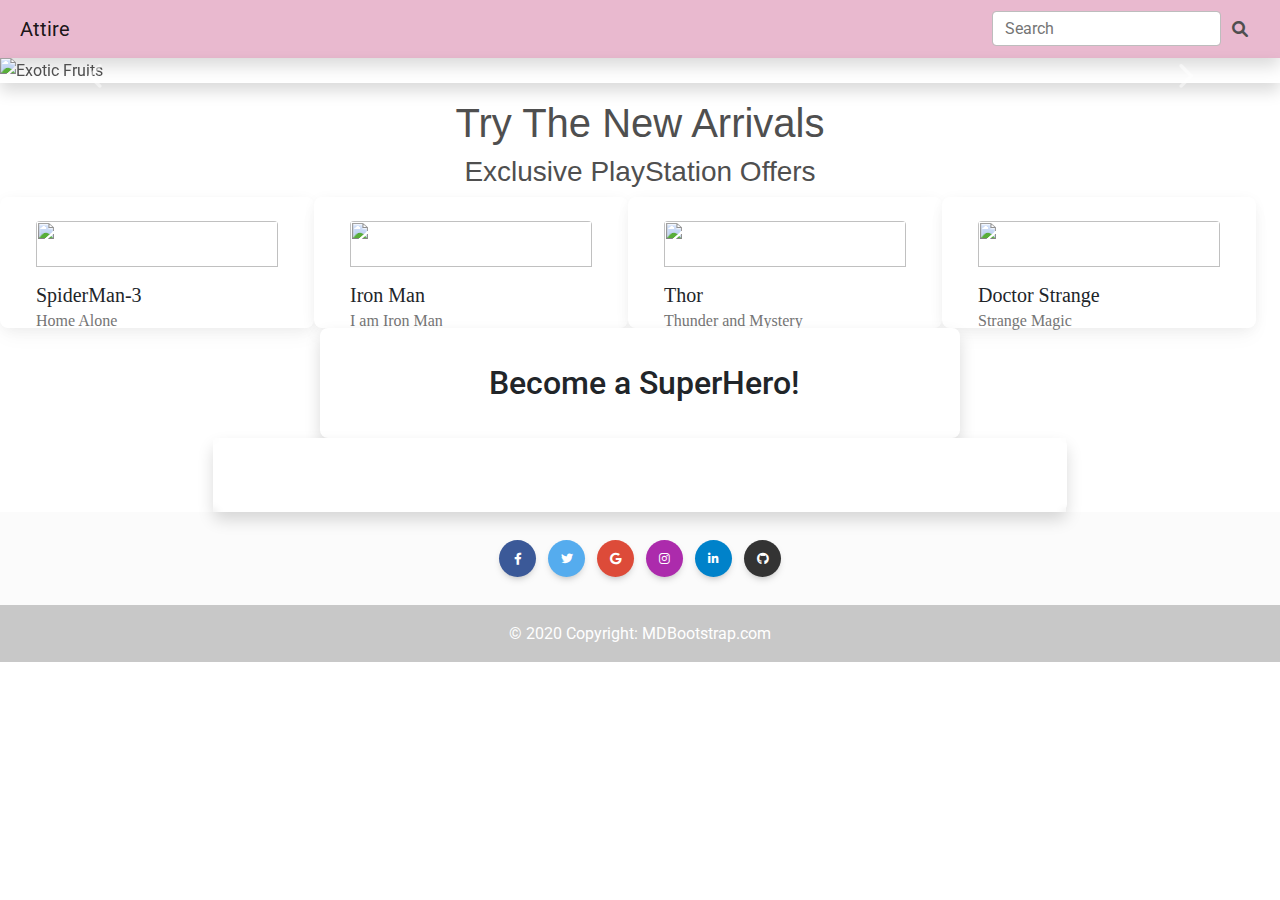
==== E-commerce-API/Index.html @ abd48f12 "21-5-23" ====
<!DOCTYPE html>
<html lang="en">
  <head>
    <meta charset="UTF-8" />
    <meta name="viewport" content="width=device-width, initial-scale=1, shrink-to-fit=no" />
    <meta http-equiv="x-ua-compatible" content="ie=edge" />
    <title>Index</title>
    <script src="bootstrap-5.3.0-alpha3-dist/js/bootstrap.min.js"></script>
    <link rel="stylesheet" href="bootstrap-5.3.0-alpha3-dist/css/bootstrap.min.css">
    <!-- MDB icon -->
    <link rel="icon" href="img/mdb-favicon.ico" type="image/x-icon" />
    <!-- Font Awesome -->
    <link
      rel="stylesheet"
      href="https://cdnjs.cloudflare.com/ajax/libs/font-awesome/6.0.0/css/all.min.css"
    />
    <!-- Google Fonts Roboto -->
    <link
      rel="stylesheet"
      href="https://fonts.googleapis.com/css2?family=Roboto:wght@300;400;500;700;900&display=swap"
    />
    <!-- MDB -->
    <link rel="stylesheet" href="css/mdb.min.css" />

    <!-- MDB -->
    <script type="text/javascript" src="js/mdb.min.js"></script>
    <link rel="stylesheet" href="MDB/css/mdb.min.css">
    <!-- Custom scripts -->
    <script src="MDB/js/mdb.min.js"></script>
    <script type="text/javascript"></script>

    <link rel="stylesheet" href="styling.css">
  </head>
  <body>
    <!-- Start your project here-->
    
<!-- nav bar  -->
<nav class="navbar shadow p-2">
  <div class="container-fluid">
    <a class="navbar-brand">Attire</a>
    <form class="d-flex input-group w-auto">
      <input type="search" class="form-control rounded" placeholder="Search" aria-label="Search" aria-describedby="search-addon" />
      <span class="input-group-text border-0" id="search-addon">
        <i class="fas fa-search"></i>
      </span>
    </form>
  </div>
</nav>


<!-- carousel -->
<div id="carouselExampleInterval" class="carousel slide shadow" data-mdb-ride="carousel">
  <div class="carousel-inner">
 
    <div class="carousel-item active hover-zoom hover-shadow">
      <img src="https://wallpaperaccess.com/full/116665.jpg" class="d-block w-100" alt="Exotic Fruits"/>
    </div>
    <div class="carousel-item hover-zoom hover-shadow">
      <img src="https://images4.alphacoders.com/940/940881.jpg" class="d-block w-100" alt="Exotic Fruits"/>
    </div>
    <div class="carousel-item hover-zoom hover-shadow">
      <img src="https://images.alphacoders.com/124/1247503.jpeg" class="d-block w-100" alt="Exotic Fruits"/>
    </div>
  </div>
  <button class="carousel-control-prev" data-mdb-target="#carouselExampleInterval" type="button" data-mdb-slide="prev">
    <span class="carousel-control-prev-icon" aria-hidden="true"></span>
    <span class="visually-hidden">Previous</span>
  </button>
  <button class="carousel-control-next" data-mdb-target="#carouselExampleInterval" type="button" data-mdb-slide="next">
    <span class="carousel-control-next-icon" aria-hidden="true"></span>
    <span class="visually-hidden">Next</span>
  </button>
</div>



<div class="text-center  categories container-fluid mt-3">
  <h1>Try The New Arrivals</h1>
  <h3>Exclusive PlayStation Offers</h3>
</div>
<div class="container-fluid row ">
  <div class="card col-sm-3 col-md-3 col-lg-3" >
    <div class="card-body hover-zoom">
      <img class="w-100 h-75 rounded " src="https://64.media.tumblr.com/4fe6d40d2d9af0f536b5caba676997d3/e45e7ec799d03224-5a/s540x810/729b834fa29b35d5c7146cb8bf9138954f3092cd.gif" alt="">
      <h5 class="cat card-title">SpiderMan-3</h5>
      <h6 class="cat card-subtitle mb-2 text-muted">Home Alone</h6>
    </div>
  </div>
  <div class="card col-sm-3 col-md-3 col-lg-3" >
    <div class="card-body hover-zoom">
      <img class="w-100 h-75 rounded" src="https://i.pinimg.com/originals/f4/01/16/f40116eb12c2746e72198c98aab5f6fc.gif" alt="">
      <h5 class="cat card-title">Iron Man</h5>
      <h6 class="cat card-subtitle mb-2 text-muted">I am Iron Man</h6>
    </div>
  </div>
  <div class="card col-sm-3 col-md-3 col-lg-3" >
    <div class="card-body hover-zoom">
      <img class="w-100 h-75 rounded" src="https://media.tenor.com/Aa66xUzSzSEAAAAC/thor-avengers.gif" alt="">
      <h5 class="cat card-title">Thor</h5>
      <h6 class="cat card-subtitle mb-2 text-muted">Thunder and Mystery</h6>
    </div>
  </div>
  <div class="card col-sm-3 col-md-3 col-lg-3" >
    <div class="card-body hover-zoom">
      <img class="w-100 h-75 rounded" src="https://giffiles.alphacoders.com/214/214286.gif" alt="">
      <h5 class="cat card-title">Doctor Strange</h5>
      <h6 class="cat card-subtitle mb-2 text-muted">Strange Magic</h6>
    </div>
  </div>
</div>
 
<!-- cards  -->
<div>

  <div class="card col-lg-6  container shadow">
    <div class="card-body row m-2">
      
<img class="col-lg-6 rounded" src="https://i.pinimg.com/564x/5f/d7/80/5fd780a3f1539df80eda8d25e47417c7.jpg" alt="">
<img class="col-lg-5 rounded" src="https://i.pinimg.com/564x/03/30/c8/0330c803ed5cecb84ee42eaeb7dc130d.jpg" alt="">
<h2 class="text-center m-1">Become a SuperHero!</h2>  
    </div>
  </div>
</div>


<div>
  <div class="card container comics col-lg-8 slide shadow">
    <div class="card-body text-center" id="comicbook">
      <div id="carouselExampleFade" class="carousel slide carousel-fade" data-bs-ride="carousel">
        <div class="carousel-inner">
          <div class="carousel-item active">
       <img class="col-lg-6 rounded" src="https://i.pinimg.com/564x/07/3f/6a/073f6aa3badbcc1f47047a5976a2048a.jpg" alt=""> 
    </div>
          <div class="carousel-item">
            <img class="col-lg-6 rounded" src="https://i.pinimg.com/564x/b8/2d/a0/b82da0cb79323966a81d618a2b02d4c5.jpg" alt=""> 
          </div>
          <div class="carousel-item">
            <img class="col-lg-6 rounded" src="https://i.pinimg.com/564x/42/82/31/42823116bbac6a76b2c2307f6fca65d4.jpg" alt=""> 
          </div>
        </div>
        <button class="carousel-control-prev" type="button" data-bs-target="#carouselExampleFade" data-bs-slide="prev">
          <span class="carousel-control-prev-icon" aria-hidden="true"></span>
          <span class="visually-hidden">Previous</span>
        </button>
        <button class="carousel-control-next" type="button" data-bs-target="#carouselExampleFade" data-bs-slide="next">
          <span class="carousel-control-next-icon" aria-hidden="true"></span>
          <span class="visually-hidden">Next</span>
        </button>
      </div>
    </div>
  </div>

</div>







<footer class="bg-light text-center text-white">
  <!-- Grid container -->
  <div class="container p-4 pb-0">
    <!-- Section: Social media -->
    <section class="mb-4">
      <!-- Facebook -->
      <a
        class="btn text-white btn-floating m-1"
        style="background-color: #3b5998;"
        href="#!"
        role="button"
        ><i class="fab fa-facebook-f"></i
      ></a>

      <!-- Twitter -->
      <a
        class="btn text-white btn-floating m-1"
        style="background-color: #55acee;"
        href="#!"
        role="button"
        ><i class="fab fa-twitter"></i
      ></a>

      <!-- Google -->
      <a
        class="btn text-white btn-floating m-1"
        style="background-color: #dd4b39;"
        href="#!"
        role="button"
        ><i class="fab fa-google"></i
      ></a>

      <!-- Instagram -->
      <a
        class="btn text-white btn-floating m-1"
        style="background-color: #ac2bac;"
        href="#!"
        role="button"
        ><i class="fab fa-instagram"></i
      ></a>

      <!-- Linkedin -->
      <a
        class="btn text-white btn-floating m-1"
        style="background-color: #0082ca;"
        href="#!"
        role="button"
        ><i class="fab fa-linkedin-in"></i
      ></a>
      <!-- Github -->
      <a
        class="btn text-white btn-floating m-1"
        style="background-color: #333333;"
        href="#!"
        role="button"
        ><i class="fab fa-github"></i
      ></a>
    </section>
    <!-- Section: Social media -->
  </div>
  <!-- Grid container -->

  <!-- Copyright -->
  <div class="text-center p-3" style="background-color: rgba(0, 0, 0, 0.2);">
    © 2020 Copyright:
    <a class="text-white" href="https://mdbootstrap.com/">MDBootstrap.com</a>
  </div>
  <!-- Copyright -->
</footer>


  </body>
</html>
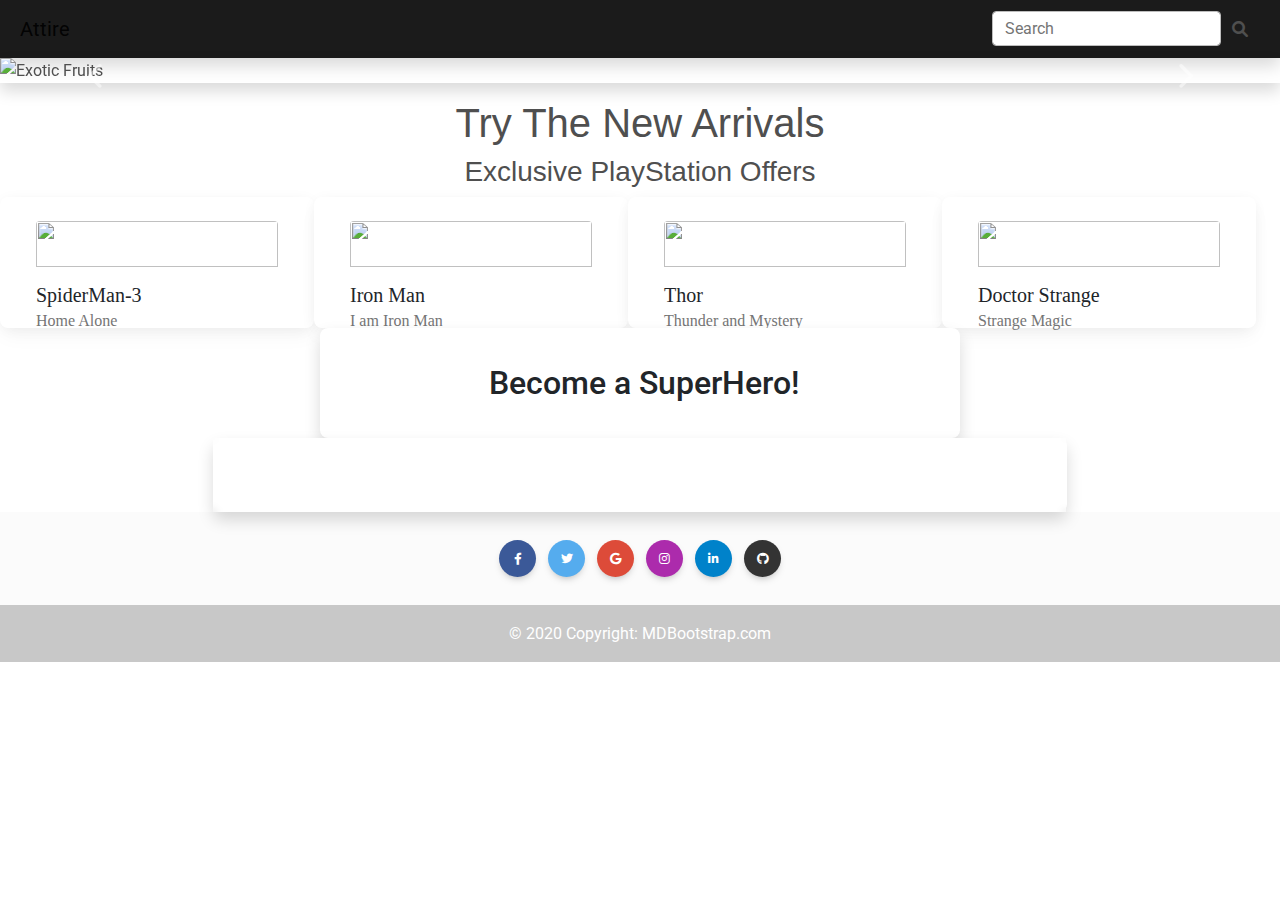
==== commit 57a10f9a: "22.05.23 End of the day" ====
--- a/E-commerce-API/Index.html
+++ b/E-commerce-API/Index.html
@@ -29,7 +29,7 @@
     <script src="MDB/js/mdb.min.js"></script>
     <script type="text/javascript"></script>
 
-    <link rel="stylesheet" href="styling.css">
+    <link rel="stylesheet" href="/E-commerce-API/bootstrap-5.3.0-alpha3-dist/css/styling.css">
   </head>
   <body>
     <!-- Start your project here-->
--- a/E-commerce-API/bootstrap-5.3.0-alpha3-dist/css/styling.css
+++ b/E-commerce-API/bootstrap-5.3.0-alpha3-dist/css/styling.css
@@ -0,0 +1,374 @@
+/* fonts  */
+@font-face {
+  font-family: myfont;
+  src: url('../E-commerce/bootstrap-5.3.0-alpha3-dist/fonts/Nunito-VariableFont_wght.ttf');
+}
+@font-face {
+  font-family: iron man;
+  src: url(bootstrap-5.3.0-alpha3-dist/fonts/iron-man-of-war-2-ncv-font/IronManOfWar2Ncv-E85l.ttf);
+}
+
+
+nav {
+  background: rgb(27, 27, 27);
+
+
+}
+
+.categories{
+font-family: Verdana, Geneva, Tahoma, sans-serif;
+}
+.cat{
+    font-family: myfont;
+}
+
+.comics{
+  padding: 0px;
+  background-image: url("https://i.pinimg.com/564x/53/82/4f/53824f632c33b456e0cce00bc974607e.jpg");
+  
+}
+#comicbook{
+  backdrop-filter: blur(3px);
+  font-family: monospace;
+  color: yellow;
+  
+}
+
+
+
+/* card  */
+.category {
+    width: px;
+    height: 254px;
+    background: #07182E;
+    position: relative;
+    display: flex;
+    place-content: center;
+    place-items: center;
+    overflow: hidden;
+    border-radius: 20px;
+  }
+  
+  .category h2 {
+    z-index: 1;
+    color: white;
+    font-size: 2em;
+  }
+  
+  .category::before {
+    content: '';
+    position: absolute;
+    width: 100px;
+    background-image: linear-gradient(180deg, rgb(0, 183, 255), rgb(255, 48, 255));
+    height: 130%;
+    animation: rotBGimg 3s linear infinite;
+    transition: all 0.2s linear;
+  }
+  
+  @keyframes rotBGimg {
+    from {
+      transform: rotate(0deg);
+    }
+  
+    to {
+      transform: rotate(360deg);
+    }
+  }
+  
+  .category::after {
+    content: '';
+    position: absolute;
+    background: #07182E;
+    
+    inset: 5px;
+    border-radius: 15px;
+  }  
+  
+
+  /* clothes page card  */
+.dressclr{
+  font-family: monospace;
+}
+
+/* button  */
+.uiverse {
+  position: relative;
+  background: #ffffff;
+  color: #000;
+  /* padding: 15px;
+  margin: 10px; */
+  border-radius: 10px;
+  height: 50px;
+  font-size: 13px;
+  display: flex;
+  justify-content: center;
+  align-items: center;
+  flex-direction: column;
+  box-shadow: 0 10px 10px rgba(0, 0, 0, 0.1);
+  cursor: pointer;
+  transition: all 0.2s cubic-bezier(0.68, -0.55, 0.265, 1.55);
+}
+
+.tooltip {
+  position: absolute;
+  top: 0;
+  font-size: 10px;
+  background: #ffffff;
+  color: #ffffff;
+  padding: 5px 8px;
+  border-radius: 5px;
+  box-shadow: 0 10px 10px rgba(0, 0, 0, 0.1);
+  opacity: 0;
+  pointer-events: none;
+  transition: all 0.3s cubic-bezier(0.68, -0.55, 0.265, 1.55);
+}
+
+.tooltip::before {
+  position: absolute;
+  content: "";
+  height: 8px;
+  width: 8px;
+  background: #ffffff;
+  bottom: -3px;
+  left: 50%;
+  transform: translate(-50%) rotate(45deg);
+  transition: all 0.3s cubic-bezier(0.68, -0.55, 0.265, 1.55);
+}
+
+.uiverse:hover .tooltip {
+  top: -45px;
+  opacity: 1;
+  visibility: visible;
+  pointer-events: auto;
+}
+
+svg:hover span,
+svg:hover .tooltip {
+  text-shadow: 0px -1px 0px rgba(0, 0, 0, 0.1);
+}
+
+.uiverse:hover,
+.uiverse:hover .tooltip,
+.uiverse:hover .tooltip::before {
+  background: #457fca;  /* fallback for old browsers */
+  background: -webkit-linear-gradient(to right, #5691c8, #457fca);  /* Chrome 10-25, Safari 5.1-6 */
+  background: linear-gradient(to right, #5691c8, #457fca); /* W3C, IE 10+/ Edge, Firefox 16+, Chrome 26+, Opera 12+, Safari 7+ */
+    color: #ffffff;
+}
+.cart:hover,.cart:hover .tooltip ,
+.cart:hover .tooltip::before{
+  background: #F00000;  /* fallback for old browsers */
+  background: -webkit-linear-gradient(to right, #DC281E, #F00000);  /* Chrome 10-25, Safari 5.1-6 */
+  background: linear-gradient(to right, #DC281E, #F00000); /* W3C, IE 10+/ Edge, Firefox 16+, Chrome 26+, Opera 12+, Safari 7+ */
+  
+}
+  html{
+    scroll-behavior: smooth;
+  }
+  
+
+  /* login css  */
+  .login{
+
+    background: #c2e59c;  /* fallback for old browsers */
+    background: -webkit-linear-gradient(to right, #64b3f4, #c2e59c);  /* Chrome 10-25, Safari 5.1-6 */
+    background: linear-gradient(to right, #64b3f4, #c2e59c); /* W3C, IE 10+/ Edge, Firefox 16+, Chrome 26+, Opera 12+, Safari 7+ */
+    
+  }
+
+
+
+  /* Payments module  */
+  * {
+    margin: 0;
+    padding: 0;
+}
+
+html {
+    height: 100%;
+}
+
+
+
+/*Card containing 2 cards*/
+.card0 {
+	margin: 40px 12px 15px 12px;
+	border: 0;
+}
+
+/*Left Side card*/
+.card1 {
+	margin: 0;
+	padding: 15px;
+	padding-top: 25px;
+	padding-bottom: 0px;
+	background: #263238;
+	height: 100%;
+}
+
+.bill-head {
+	color: #ffffff;
+	font-weight: bold;
+	margin-bottom: 0px;
+	margin-top: 0px;
+	font-size: 30px;
+}
+
+.line {
+	border-right: 1px grey solid;
+}
+
+.bill-date {
+	color: #BDBDBD;
+}
+
+.red-bg {
+	margin-top: 25px;
+	margin-left: 0px;
+	margin-right: 0px;
+	background-color: #F44336;
+	padding-left: 20px !important;
+	padding: 25px 10px 25px 15px;
+}
+
+#total {
+	margin-top: 0px;
+	padding-left: 7px;
+}
+
+#total-label {
+	margin-bottom: 0px;
+	color: #ffffff;
+	padding-left: 7px;
+}
+
+#heading1 {
+	color: #ffffff;
+	font-size: 20px;
+	padding-left: 10px;
+}
+
+#heading2 {
+	font-size: 27px;
+	color: #D50000;
+}
+
+/*For font-awesome icons in Placeholder*/
+.placeicon {
+	font-family: fontawesome !important;
+}
+
+/*Right Side Card*/
+.card2 {
+	padding: 25px;
+	margin: 0;
+	height: 100%;
+}
+
+.form-card .pay {
+	font-weight: bold;
+}
+
+.form-card input, .form-card textarea {
+    padding: 10px 8px 10px 8px;
+    border: none;
+    border: 1px solid lightgrey;
+    border-radius: 0px;
+    margin-bottom: 25px;
+    margin-top: 2px;
+    width: 100%;
+    box-sizing: border-box;
+    font-family: montserrat;
+    color: #2C3E50;
+    font-size: 14px;
+    letter-spacing: 1px;
+}
+
+.form-card input:focus, .form-card textarea:focus {
+    -moz-box-shadow: none !important;
+    -webkit-box-shadow: none !important;
+    box-shadow: none !important;
+    border: none;
+    font-weight: bold;
+    border: 1px solid gray;
+    outline-width: 0;
+}
+
+.btn-info {
+	color: #ffffff !important;
+}
+
+/*Imaged Radio Buttons*/
+.radio-group {
+    position: relative;
+    margin-bottom: 25px;
+}
+
+.radio {
+    display:inline-block;
+    width: 204;
+    height: 64;
+    border-radius: 0;
+    background: lightblue;
+    box-sizing: border-box;
+    border: 2px solid lightgrey;
+    cursor:pointer;
+    margin: 8px 25px 8px 0px; 
+}
+
+.radio:hover {
+    box-shadow: 0px 0px 0px 1px rgba(0, 0, 0, 0.2);
+}
+
+.radio.selected {
+    box-shadow: 0px 0px 0px 1px rgba(0, 0, 0, 0.4);
+}
+
+/*Fit image in bootstrap div*/
+.fit-image{
+    width: 100%;
+    object-fit: cover;
+}
+
+
+
+/* playstation page  */
+.pscarouselIM{
+  background-color: #D50000;
+  color: gold;
+  font-family: iron man;
+}
+.ironman{
+  background-color: #D50000;
+  color: gold;
+}
+.paraironman{
+  font-family: monospace;
+  color: beige;
+}
+
+  /* @keyframes slide-up {
+   0% {
+    transform: translateX(-100%);
+    filter: blur(5px);
+   }
+   100%{
+    transform: translateX(0);
+    filter: blur(0px);
+   }
+    
+  }
+
+  .animatedIronman{
+    animation-name: slide-up;
+    animation-delay: 3s;
+    animation-timing-function: linear;
+    animation-iteration-count: infinite;
+  } */
+
+
+
+  /* comics page  */
+  .comicscarousel{
+    filter: brightness(0.3);
+  }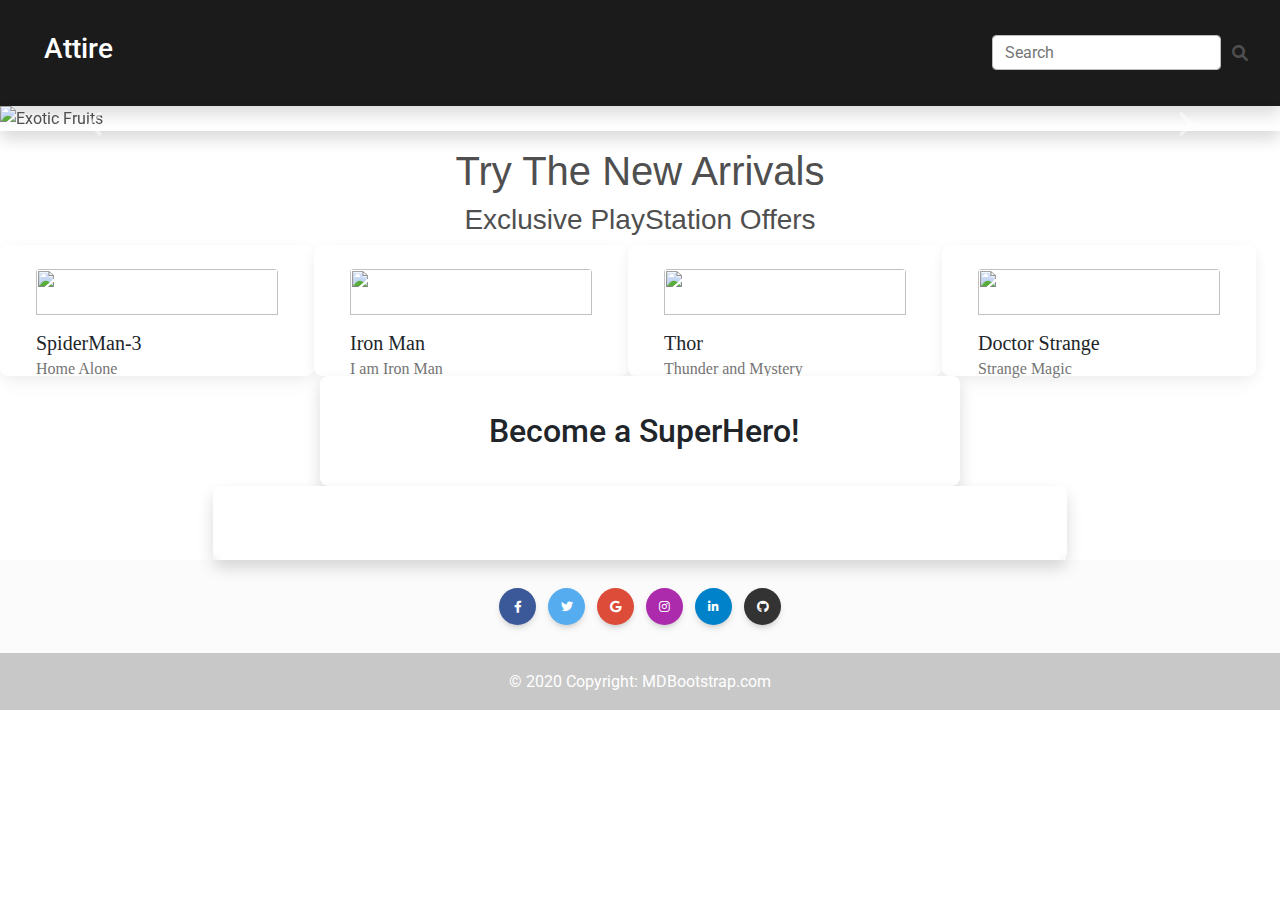
==== commit 1b0544c9: "22MayNightCommit" ====
--- a/E-commerce-API/Index.html
+++ b/E-commerce-API/Index.html
@@ -35,17 +35,18 @@
     <!-- Start your project here-->
     
 <!-- nav bar  -->
-<nav class="navbar shadow p-2">
-  <div class="container-fluid">
-    <a class="navbar-brand">Attire</a>
-    <form class="d-flex input-group w-auto">
-      <input type="search" class="form-control rounded" placeholder="Search" aria-label="Search" aria-describedby="search-addon" />
-      <span class="input-group-text border-0" id="search-addon">
-        <i class="fas fa-search"></i>
-      </span>
-    </form>
-  </div>
-</nav>
+  <!-- nav bar  -->
+  <nav class="navbar shadow p-2">
+    <div class="container-fluid">
+      <a class="navbar-brand p-4 text-white"><h3>Attire</h3></a>
+      <form class="d-flex input-group w-auto">
+        <input type="search" class="form-control rounded" placeholder="Search" aria-label="Search" aria-describedby="search-addon" />
+        <span class="input-group-text border-0" id="search-addon">
+          <i class="fas fa-search"></i>
+        </span>
+      </form>
+    </div>
+  </nav>
 
 
 <!-- carousel -->
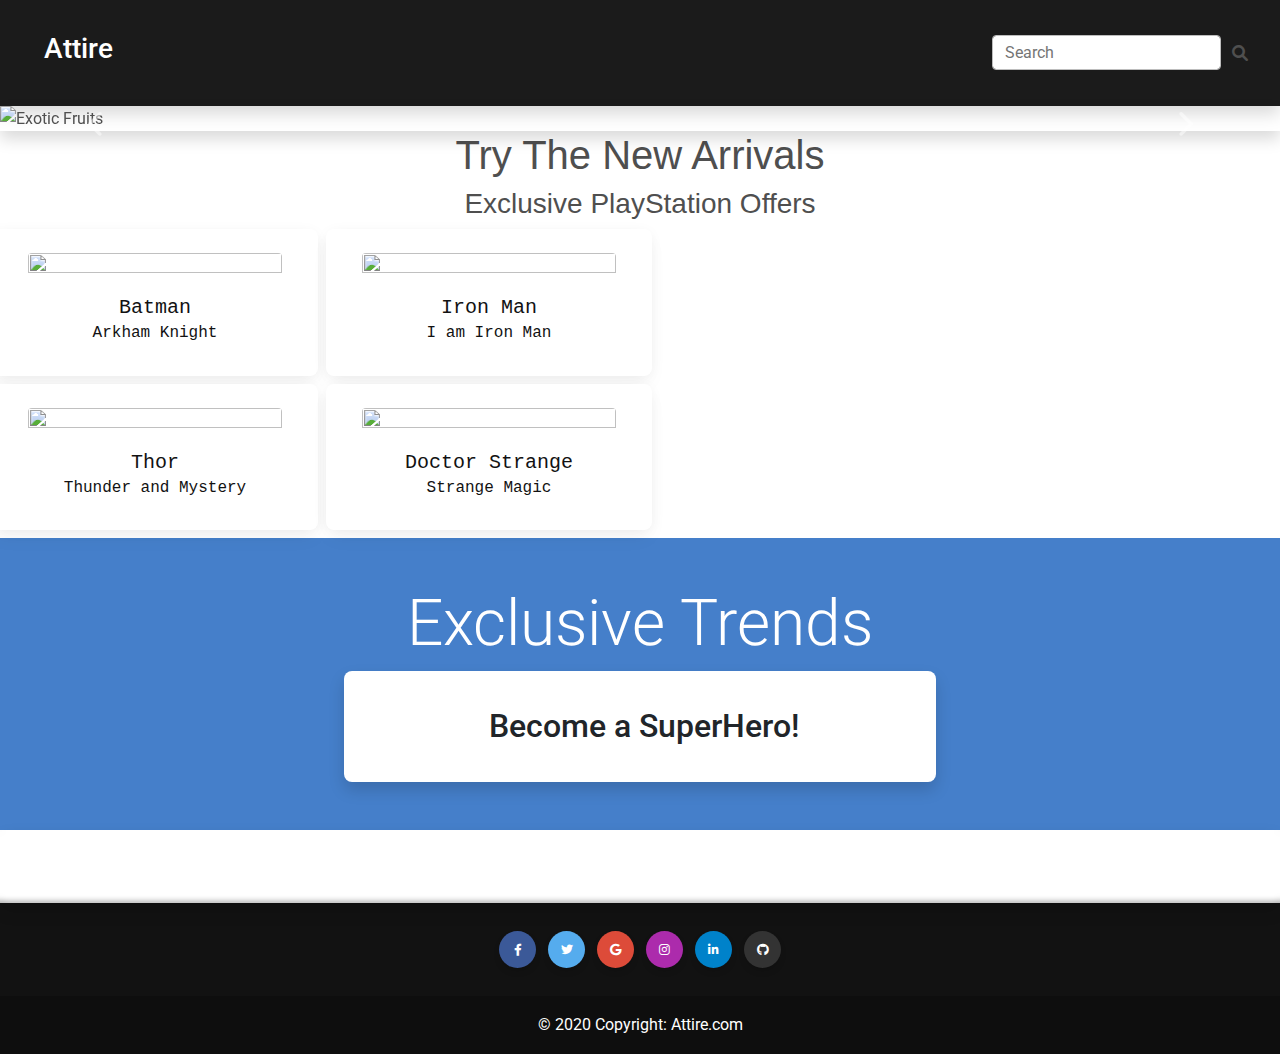
==== commit 0e43ce0c: "23.05.23 DeadPoolIndex" ====
--- a/E-commerce-API/Index.html
+++ b/E-commerce-API/Index.html
@@ -29,7 +29,7 @@
     <script src="MDB/js/mdb.min.js"></script>
     <script type="text/javascript"></script>
 
-    <link rel="stylesheet" href="/E-commerce-API/bootstrap-5.3.0-alpha3-dist/css/styling.css">
+    <link rel="stylesheet" href="bootstrap-5.3.0-alpha3-dist/css/styling.css">
   </head>
   <body>
     <!-- Start your project here-->
@@ -43,10 +43,12 @@
         <input type="search" class="form-control rounded" placeholder="Search" aria-label="Search" aria-describedby="search-addon" />
         <span class="input-group-text border-0" id="search-addon">
           <i class="fas fa-search"></i>
+          
         </span>
       </form>
     </div>
   </nav>
+
 
 
 <!-- carousel -->
@@ -75,44 +77,53 @@
 
 
 
-<div class="text-center  categories container-fluid mt-3">
-  <h1>Try The New Arrivals</h1>
-  <h3>Exclusive PlayStation Offers</h3>
-</div>
-<div class="container-fluid row ">
-  <div class="card col-sm-3 col-md-3 col-lg-3" >
-    <div class="card-body hover-zoom">
-      <img class="w-100 h-75 rounded " src="https://64.media.tumblr.com/4fe6d40d2d9af0f536b5caba676997d3/e45e7ec799d03224-5a/s540x810/729b834fa29b35d5c7146cb8bf9138954f3092cd.gif" alt="">
-      <h5 class="cat card-title">SpiderMan-3</h5>
-      <h6 class="cat card-subtitle mb-2 text-muted">Home Alone</h6>
-    </div>
-  </div>
-  <div class="card col-sm-3 col-md-3 col-lg-3" >
-    <div class="card-body hover-zoom">
+<div class="text-center   categories   arrivals ">
+  <h1 class=" text-center">Try The New Arrivals</h1>
+  <h3 class="text-center">Exclusive PlayStation Offers</h3>
+
+<div class="row">
+  <div class="card pscard col-sm-3 col-md-3 mx-1 mb-2 col-lg-3 " >
+    <a href="playstation.html"><div class="card-body hover-zoom">
+      <img class="w-100 h-75 rounded " src="https://i.gifer.com/WOKs.gif" alt="">
+      <h5 class="cat card-title mt-3">Batman</h5>
+      <h6 class="cat card-subtitle mb-2 ">Arkham Knight</h6>
+    </div>
+  </a>
+  </div>
+  <div class="card pscard col-sm-3 col-md-3 mx-1 mb-2 col-lg-3" >
+    <a href="playstation.html"><div class="card-body hover-zoom">
       <img class="w-100 h-75 rounded" src="https://i.pinimg.com/originals/f4/01/16/f40116eb12c2746e72198c98aab5f6fc.gif" alt="">
-      <h5 class="cat card-title">Iron Man</h5>
-      <h6 class="cat card-subtitle mb-2 text-muted">I am Iron Man</h6>
-    </div>
-  </div>
-  <div class="card col-sm-3 col-md-3 col-lg-3" >
-    <div class="card-body hover-zoom">
+      <h5 class="cat card-title mt-3">Iron Man</h5>
+      <h6 class="cat card-subtitle mb-2 ">I am Iron Man</h6>
+    </div>
+  </a>
+  </div>
+  </div>
+  <div class="row">
+  <div class="card pscard col-sm-3 col-md-3 mx-1 mb-2 col-lg-3" >
+    <a href="playstation.html"><div class="card-body hover-zoom">
       <img class="w-100 h-75 rounded" src="https://media.tenor.com/Aa66xUzSzSEAAAAC/thor-avengers.gif" alt="">
-      <h5 class="cat card-title">Thor</h5>
-      <h6 class="cat card-subtitle mb-2 text-muted">Thunder and Mystery</h6>
-    </div>
-  </div>
-  <div class="card col-sm-3 col-md-3 col-lg-3" >
-    <div class="card-body hover-zoom">
+      <h5 class="cat card-title mt-3">Thor</h5>
+      <h6 class="cat card-subtitle mb-2 ">Thunder and Mystery</h6>
+    </div></a>
+  </div>
+  <div class="card pscard col-sm-3 col-md-3 mx-1 mb-2 col-lg-3" >
+    <a href="playstation.html"><div class="card-body hover-zoom">
       <img class="w-100 h-75 rounded" src="https://giffiles.alphacoders.com/214/214286.gif" alt="">
-      <h5 class="cat card-title">Doctor Strange</h5>
-      <h6 class="cat card-subtitle mb-2 text-muted">Strange Magic</h6>
-    </div>
-  </div>
+      <h5 class="cat card-title mt-3">Doctor Strange</h5>
+      <h6 class="cat card-subtitle mb-2 ">Strange Magic</h6>
+    </div>
+    </a>
+  </div>
+</div>
 </div>
  
 <!-- cards  -->
+<div class="p-5 exTrends container-fluid">
+  <h1 class="display-3 text-center text-white ">Exclusive Trends</h1>
+
 <div>
-
+<a href="Clothes.html">
   <div class="card col-lg-6  container shadow">
     <div class="card-body row m-2">
       
@@ -121,11 +132,14 @@
 <h2 class="text-center m-1">Become a SuperHero!</h2>  
     </div>
   </div>
-</div>
-
-
-<div>
-  <div class="card container comics col-lg-8 slide shadow">
+</a>
+</div>
+</div>
+
+
+<!-- <div class="comics p-5"> -->
+  <a href="comics.html">
+  <div class="card  comics  slide shadow">
     <div class="card-body text-center" id="comicbook">
       <div id="carouselExampleFade" class="carousel slide carousel-fade" data-bs-ride="carousel">
         <div class="carousel-inner">
@@ -150,16 +164,17 @@
       </div>
     </div>
   </div>
-
-</div>
-
-
-
-
-
-
-
-<footer class="bg-light text-center text-white">
+</a>
+
+<!-- </div> -->
+
+
+
+
+
+
+
+<footer class=" text-center text-white">
   <!-- Grid container -->
   <div class="container p-4 pb-0">
     <!-- Section: Social media -->
@@ -224,7 +239,7 @@
   <!-- Copyright -->
   <div class="text-center p-3" style="background-color: rgba(0, 0, 0, 0.2);">
     © 2020 Copyright:
-    <a class="text-white" href="https://mdbootstrap.com/">MDBootstrap.com</a>
+    <a class="text-white" href="https://mdbootstrap.com/">Attire.com</a>
   </div>
   <!-- Copyright -->
 </footer>
--- a/E-commerce-API/bootstrap-5.3.0-alpha3-dist/css/styling.css
+++ b/E-commerce-API/bootstrap-5.3.0-alpha3-dist/css/styling.css
@@ -8,18 +8,30 @@
   src: url(bootstrap-5.3.0-alpha3-dist/fonts/iron-man-of-war-2-ncv-font/IronManOfWar2Ncv-E85l.ttf);
 }
 
-
-nav {
+/* logout button  */
+
+/* login  */
+.login{
+  background-image: url("https://i.pinimg.com/564x/53/82/4f/53824f632c33b456e0cce00bc974607e.jpg");
+ background-blend-mode: darken;
+}
+.loginBox{
+  background-color: #f1b9b9;
+}
+
+nav{
   background: rgb(27, 27, 27);
 
 
 }
+
 
 .categories{
 font-family: Verdana, Geneva, Tahoma, sans-serif;
 }
 .cat{
-    font-family: myfont;
+    font-family: monospace;
+    color: #121212;
 }
 
 .comics{
@@ -34,6 +46,22 @@
   
 }
 
+.exTrends{
+background-color:#457fca;
+
+}
+.arrivals{
+background-image: url("https://i.pinimg.com/564x/47/87/5a/47875a3b900092d78ca117eff5c437bd.jpg");
+background-repeat: no-repeat;
+background-size: cover;
+}
+.pscard{
+  
+  background: #ffffff;  /* fallback for old browsers */
+}
+.psComics{
+  background-color: darkslateblue;
+}
 
 
 /* card  */
@@ -167,14 +195,10 @@
   }
   
 
+
+
   /* login css  */
-  .login{
-
-    background: #c2e59c;  /* fallback for old browsers */
-    background: -webkit-linear-gradient(to right, #64b3f4, #c2e59c);  /* Chrome 10-25, Safari 5.1-6 */
-    background: linear-gradient(to right, #64b3f4, #c2e59c); /* W3C, IE 10+/ Edge, Firefox 16+, Chrome 26+, Opera 12+, Safari 7+ */
-    
-  }
+ 
 
 
 
@@ -371,4 +395,11 @@
   /* comics page  */
   .comicscarousel{
     filter: brightness(0.3);
+  }
+
+
+
+  /* footer  */
+  footer{
+    background-color: #121212;
   }